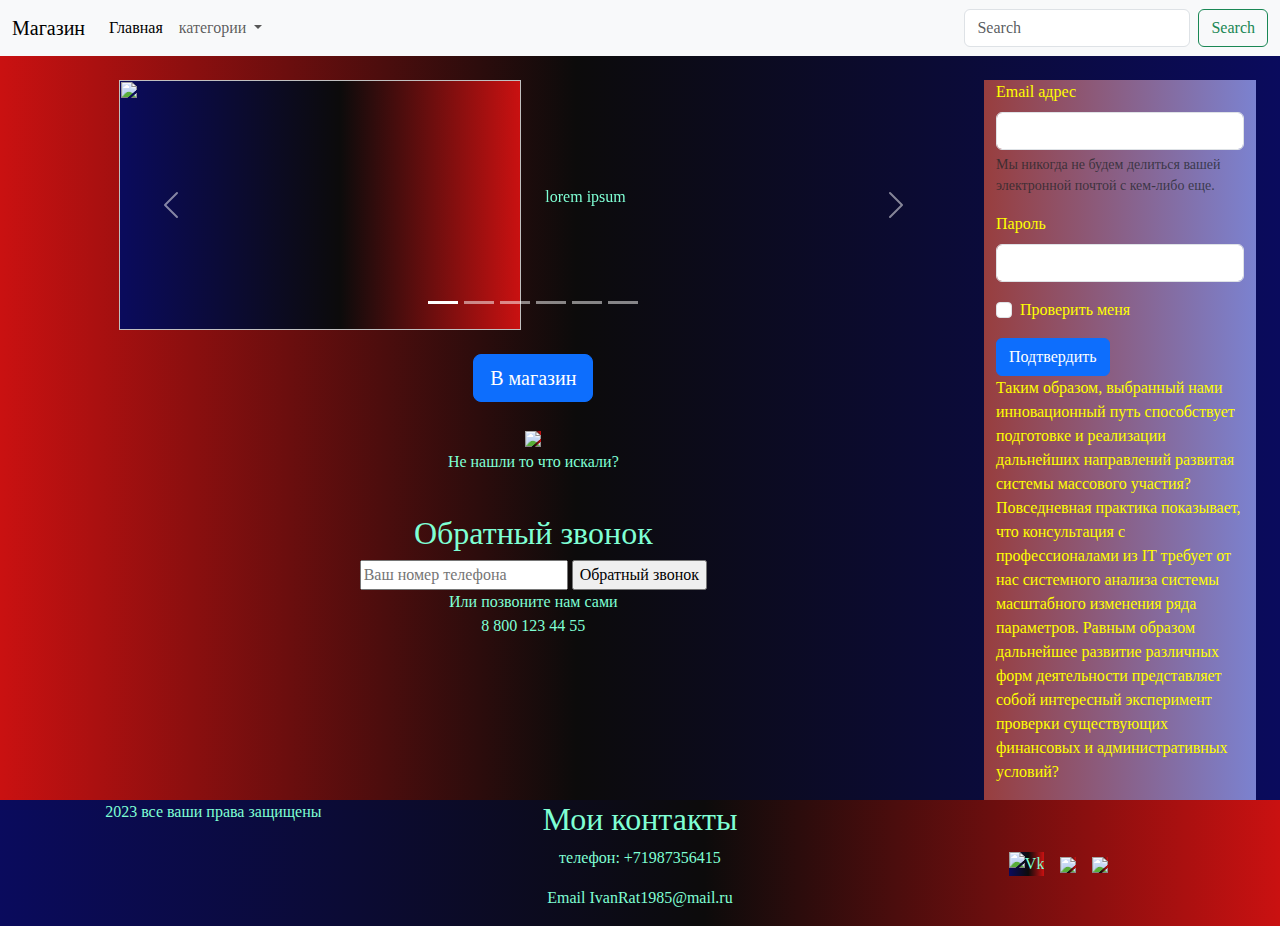
==== index.html @ 10bdbbf2 "Add files via upload" ====
<!DOCTYPE html>
<html>
 <head>
    <meta charset="utf-8">
     <title>Market</title>
     <link rel="stylesheet" href="https://cdn.jsdelivr.net/npm/bootstrap@5.3.0-alpha3/dist/css/bootstrap.min.css"> 
     <link rel="stylesheet" href="style1.css">

    </head>
    <body>
        <header>
        <nav class="navbar navbar-expand-lg bg-body-tertiary">
  <div class="container-fluid">
    <a class="navbar-brand" href="#">Магазин</a>
    <button class="navbar-toggler" type="button" data-bs-toggle="collapse" data-bs-target="#navbarSupportedContent" aria-controls="navbarSupportedContent" aria-expanded="false" aria-label="Toggle navigation">
      <span class="navbar-toggler-icon"></span>
    </button>
    <div class="collapse navbar-collapse" id="navbarSupportedContent">
      <ul class="navbar-nav me-auto mb-2 mb-lg-0">
        <li class="nav-item">
          <a class="nav-link active" aria-current="page" href="C:\Users\master\Documents\Владислав Г\market\index.html">Главная</a>
        </li>

        <li class="nav-item dropdown">
          <a class="nav-link dropdown-toggle" href="#" role="button" data-bs-toggle="dropdown" aria-expanded="false">
            категории
          </a>
          <ul class="dropdown-menu">
            <li><a class="dropdown-item" href="C:\Users\master\Documents\Владислав Г\market\pages\page1.html">Наушники</a></li>
            <li><a class="dropdown-item" href="C:\Users\master\Documents\Владислав Г\market\pages\page2.html">Брелки</a></li>
              <li><a class="dropdown-item" href="C:\Users\master\Documents\Владислав Г\market\pages\pages4.html">микрофон</a></li>
              <li><a class="dropdown-item" href="C:\Users\master\Documents\Владислав Г\market\pages\page3.html">чехлы</a></li>
            <li><hr class="dropdown-divider"></li>
            <li><a class="dropdown-item" href="#">Something else here</a></li>
          </ul>
        </li>
      </ul>
      <form class="d-flex" role="search">
        <input class="form-control me-2" type="search" placeholder="Search" aria-label="Search">
        <button class="btn btn-outline-success" type="submit">Search</button>
      </form>
    </div>
  </div>
</nav>
        </header>
        <section>
        <div class="container-fluid mt-4">
            <div class="row">
                
                 <!--<div class="col-lg-1">
                <div class="row px-4">
                <div class="col-lg-12 sidebar">
                    <p>Здесь могла бы быть ваша реклама <a href="#"></a>
                    >>
                    </p>
                    </div>
                    <div class="col-lg-12 sidebar">
                    <p>Здесь могла бы быть ваша реклама <a href="#"></a>
                    >>
                    </p>
                    </div>
                    <div class="col-lg-12 sidebar">
                    <p>Здесь могла бы быть ваша реклама <a href="#"></a>
                    >>
                    </p>
                    </div>
                </div> 
            </div>-->
            
           
            <div class="col-lg-1">
            </div>
            <div class="col-lg-8 col-md-12">    
                <!--<div class="row">
    <div class="col-lg-4 col-md-6">
      <div class="card">
  <a href="pages/page1.html"><img src="C:\Users\master\Documents\Владислав Г\market\img\Брелки\brelok_Star_Wars_Lightsaber.jpg" class="card-img-top" alt="Брелки"></a>
  <div class="card-body">
      <a href="pages/page1.html"><h5 class="card-title">Брелки</h5></a>
    <p class="card-text">Красивые и практичные брелки что подчеркнут ваш стиль. </p>
    <a href="#" class="btn btn-primary">перейти</a>
  </div>
</div>
    </div>
                
    <div class="col-lg-4 col-md-6">
      <div class="card"> 
          <a href="pages/page2.html"><img src="C:\Users\master\Documents\Владислав Г\market\img\наушники\6382025655.jpg" class="card-img-top" alt="Наушники" width="240" height="240"></a>
  <div class="card-body">
      <a href="pages/page2.html"><h5 class="card-title">Наушники</h5></a>
    <p class="card-text">Удобные и практичные проводные наушники с которыми можно играть в игры, слушать музыку.</p>
    <a href="#" class="btn btn-primary">перейти</a>
  </div>
</div>
    </div>
                
    <div class="col-lg-4 col-md-6">
      <div class="card">
          <a href="pages/page3.html"><img src="C:\Users\master\Documents\Владислав Г\market\img\чехлы\images (1).jpg" class="card-img-top" alt="Чехлы" width="240" height="260"></a>
  <div class="card-body">
      <a href="pages/page3.html"><h5 class="card-title">Чехлы</h5></a>
    <p class="card-text">Чехлы что помогут вам защитить корпус телефона а также подчернут ваш стиль.</p>
    <a href="#" class="btn btn-primary">перейти</a>
  </div>
</div>
    </div>
                <div class="col-lg-4 col-md-6">
      <div class="card">
          <a href="pages/page4.html"><img src="C:\Users\master\Documents\Владислав Г\market\img\клавиатура\images.jpg" class="card-img-top" alt="Чехлы" width="240" height="260"></a>
  <div class="card-body">
      <a href="pages/pages4.html"><h5 class="card-title">Клавиатура</h5></a>
    <p class="card-text">Клавиатура удобная и эффективная в использовании.</p>
    <a href="#" class="btn btn-primary">перейти</a>
  </div>
</div>
    </div>
                <div class="col-lg-4 col-md-6">
      <div class="card">
          <a href="pages/page5.html"><img src="C:\Users\master\Documents\Владислав Г\market\img\микрофон\images.jpg" class="card-img-top" alt="Чехлы" width="240" height="260"></a>
  <div class="card-body">
      <a href="pages/page5.html"><h5 class="card-title">Микрофоны</h5></a>
    <p class="card-text">Микрофон позволяющий вам общатся с людьми не смотря на расстояние.</p>
    <a href="#" class="btn btn-primary">перейти</a>
  </div>
</div>
    </div>
                <div class="col-lg-4 col-md-6">
      <div class="card">
          <a href="pages/page6.html"><img src="C:\Users\master\Documents\Владислав Г\market\img\повербанк\Без названия.jpg" class="card-img-top" alt="Чехлы" width="240" height="260"></a>
  <div class="card-body">
      <a href="pages/page6.html"><h5 class="card-title">Powerbank</h5></a>
    <p class="card-text">Желаете зарядит своё устройства а рядом нет розетки? не беда купите powerbank и заряжайтесь где угодно и когда угодно.</p>
    <a href="#" class="btn btn-primary">перейти</a>
  </div>
</div>
    </div>
 
            </div>-->
                <div class="row">
                <div id="carouselExampleIndicators" class="carousel slide">
  <div class="carousel-indicators">
    <button type="button" data-bs-target="#carouselExampleIndicators" data-bs-slide-to="0" class="active" aria-current="true" aria-label="Slide 1"></button>
    <button type="button" data-bs-target="#carouselExampleIndicators" data-bs-slide-to="1" aria-label="Slide 2"></button>
    <button type="button" data-bs-target="#carouselExampleIndicators" data-bs-slide-to="2" aria-label="Slide 3"></button>
      <button type="button" data-bs-target="#carouselExampleIndicators" data-bs-slide-to="3" aria-label="Slide 4"></button>
      <button type="button" data-bs-target="#carouselExampleIndicators" data-bs-slide-to="4" aria-label="Slide 5"></button>
      <button type="button" data-bs-target="#carouselExampleIndicators" data-bs-slide-to="5" aria-label="Slide 6"></button>
  </div>
  <div class="carousel-inner">
    <div class="carousel-item active">
      <div class="d-block w-100">
        <div class="row">
          <div class="col-lg-6 col-md-6">
            <img src="C:\Users\master\Documents\Владислав Г\market\img\наушники\6382025655.jpg" class="w-100">
            </div>
            <div class="col-lg-6 col-md-6 slide-text">
                        <p>lorem ipsum</p>
            </div>
          </div>
        </div>
    </div>
      
    <div class="carousel-item">
     <div class="d-block w-100">
        <div class="row">
                   <div class="col-lg-6 col-md-6">
            <img src="C:\Users\master\Documents\Владислав Г\market\img\Брелки\brelok_Star_Wars_Lightsaber.jpg" class="w-100">
            </div>
<div class="col-lg-6 col-md-6 slide-text">
                        <p>lorem ipsum</p>
            </div>
         </div>
        </div>
    </div>
      
    <div class="carousel-item">
      <div class="d-block w-100">
        <div class="row">
                    <div class="col-lg-6 col-md-6">
            <img src="C:\Users\master\Documents\Владислав Г\market\img\повербанк\Без названия.jpg" class="w-100"> 
            </div>
           <div class="col-lg-6 col-md-6 slide-text">
            <p>lorem ipsum</p>
            </div>
          </div>
        </div>
    </div>
         <div class="carousel-item">
      <div class="d-block w-100">
        <div class="row">
                    <div class="col-lg-6 col-md-6">
            <img src="C:\Users\master\Documents\Владислав Г\market\img\микрофон\images.jpg" class="w-100" class="w-100"> 
            </div>
           <div class="col-lg-6 col-md-6 slide-text">
            <p>lorem ipsum</p>
            </div>
          </div>
        </div>
    </div>
               <div class="carousel-item">
      <div class="d-block w-100">
        <div class="row">
                    <div class="col-lg-6 col-md-6">
            <img src="C:\Users\master\Documents\Владислав Г\market\img\клавиатура\Без названия (1).jpg" class="w-100"> 
            </div>
           <div class="col-lg-6 col-md-6 slide-text">
            <p>lorem ipsum</p>
            </div>
          </div>
        </div>
    </div>
      <div class="carousel-item">
      <div class="d-block w-100">
        <div class="row">
                    <div class="col-lg-6 col-md-6">
            <img src="C:\Users\master\Documents\Владислав Г\market\img\чехлы\wh40k.jpg" class="w-100"> 
            </div>
           <div class="col-lg-6 col-md-6 slide-text">
            <p>lorem ipsum</p>
            </div>
          </div>
        </div>
    </div>
  </div>
  <button class="carousel-control-prev" type="button" data-bs-target="#carouselExampleIndicators" data-bs-slide="prev">
    <span class="carousel-control-prev-icon" aria-hidden="true"></span>
    <span class="visually-hidden">Previous</span>
  </button>
  <button class="carousel-control-next" type="button" data-bs-target="#carouselExampleIndicators" data-bs-slide="next">
    <span class="carousel-control-next-icon" aria-hidden="true"></span>
    <span class="visually-hidden">Next</span>
  </button>
</div>
                    <div class="col-lg-12 col-md-12 text-center">
            <a href="pricing.html" class="btn btn-primary btn-lg my-4" role="button" data-bs-toggle="button">В магазин</a>
        </div>
               <div class="col-lg-12 col-md-12 text-center">
                 <a href="#"><img class="animation" src="img/%D1%82%D0%B5%D0%BB%D0%B5%D1%84%D0%BE%D0%BD.png" style="height: 50px" ></a>
                   <p>Не нашли то что искали?</p>
                  </div>
                    <div class="col-lg-12 col-md-12 text-center">
           <a href=""><img class="animation" src="img/phone.jpg" style="height: 50px" alt=""></a>
         <h2 class="form-title">Обратный звонок</h2>
       <div class="form-block w-form">
           <form id="email-form" name="email-form" data-name="Email Form" action="mail.php" method="post">
           <input type="tel" class="input w-input a1" maxlength="11" name="Phone" data-name="Phone" placeholder="Ваш номер телефона" id="Phone" required=""/>
           
           <input id="validator" type="text" name=":" style="display: none;" value="">
           
           <input type="submit" value="Обратный звонок" data-wait="Обработка..." class="button-form w-button"/>
           
           <div class="text-block-3">Или позвоните нам сами</div>
           <a href="tel:+79024445678" class="phone-form">8 800 123 44 55</a>
           </form>
       </div>  
  
        </div>
                    
                </div>
            </div>
            <div class="col-lg-3 col-md-12">
             <div class="row px-4">
                 
                 <div class="col-lg-12 sidebar">
                 <form>
  <div class="mb-3">
    <label for="exampleInputEmail1" class="form-label">Email адрес</label>
    <input type="email" class="form-control" id="exampleInputEmail1" aria-describedby="emailHelp">
    <div id="emailHelp" class="form-text">Мы никогда не будем делиться вашей электронной почтой с кем-либо еще.</div>
  </div>
  <div class="mb-3">
    <label for="exampleInputPassword1" class="form-label">Пароль</label>
    <input type="password" class="form-control" id="exampleInputPassword1">
  </div>
  <div class="mb-3 form-check">
    <input type="checkbox" class="form-check-input" id="exampleCheck1">
    <label class="form-check-label" for="exampleCheck1">Проверить меня</label>
  </div>
  <button type="submit" class="btn btn-primary">Подтвердить</button>
</form>
                 <p>Таким образом, выбранный нами инновационный путь способствует подготовке и реализации дальнейших направлений развитая системы массового участия? Повседневная практика показывает, что консультация с профессионалами из IT требует от нас системного анализа системы масштабного изменения ряда параметров. Равным образом дальнейшее развитие различных форм деятельности представляет собой интересный эксперимент проверки существующих финансовых и административных условий?</p>
                 </div>
                </div>    
            </div>
            
            </div>   
            </div>
        </section>
        <footer>
            <div class="container-fluid">
                <div class="row">
                <div class="col-lg-4 col-md-12 footer-text text-center">
                      <p>2023 все ваши права защищены</p>
                    </div>
                    <div class="col-lg-4 col-md-12 footer-text text-center">
                               <h2 class="a5">Мои контакты</h2>
         <p>телефон:
         <a href="tel:+71987356415" >+71987356415
         </a>
         </p>
         <p>Email
             <a href="mailto:IvanRat1985@mail.ru" >IvanRat1985@mail.ru</a></p>
                    </div>
                    <div class="col-lg-4 col-md-12 media-links">
                      <a href="#"><img src="C:\Users\master\Documents\Владислав Г\market\img/vk.png" style="height: 50px; margin-right: 1em" alt="Vk"></a>
                        <a><img src="img/tg.png" style="height: 50px; margin-right: 1em">
                        
                        </a>
                        <a href="https://www.youtube.com/watch?v=dQw4w9WgXcQ">
                            <img src="img/youtube.png"  style="height: 50px; margin-right: 1em">
                        </a>
                    </div>
                </div>
            </div>
        </footer>
     <script src="https://cdn.jsdelivr.net/npm/bootstrap@5.3.0-alpha1/dist/js/bootstrap.bundle.min.js"></script>
    </body>
</html>
---- style1.css ----
body{
    font-family: Times New Roman, serif;
    background: linear-gradient(90deg, #CA1111 0%, #0C0B0B 45%, #0A0B5D 100%);
    color: aquamarine;
}
img{
    height: 250px;
    background: linear-gradient(270deg, #CA1111 0%, #0C0B0B 45%, #0A0B5D 100%);
    
}

.sidebar{
    color: yellow;
    background: linear-gradient(270deg, #7B82D0 0%, #983E3E 100%);
}
.card{
    background: linear-gradient(90deg, #A72828 0%, #5D5B5B 45%, #1011A7 100%);
}
.slide-text{
    margin: auto auto;
}
a{
    text-decoration: none;
    color: aquamarine;
}
footer{
    background: linear-gradient(270deg, #CA1111 0%, #0C0B0B 45%, #0A0B5D 100%);
}
.media-links{
     display: flex;
    justify-content: center;
    align-items: center;
    
}
.animation{
    animation: myAnim 2s ease 0s infinite normal forwards;
    
}
@keyframes myAnim {
	0%,
	100% {
		transform: translateX(0%);
		transform-origin: 50% 50%;
	}

	15% {
		transform: translateX(-30px) rotate(-6deg);
	}

	30% {
		transform: translateX(15px) rotate(6deg);
	}

	45% {
		transform: translateX(-15px) rotate(-3.6deg);
	}

	60% {
		transform: translateX(9px) rotate(2.4deg);
	}

	75% {
		transform: translateX(-6px) rotate(-1.2deg);
	}
}


@import url ('https://fonts.googleapis.com/css?family=Times New Roman&display=swap')
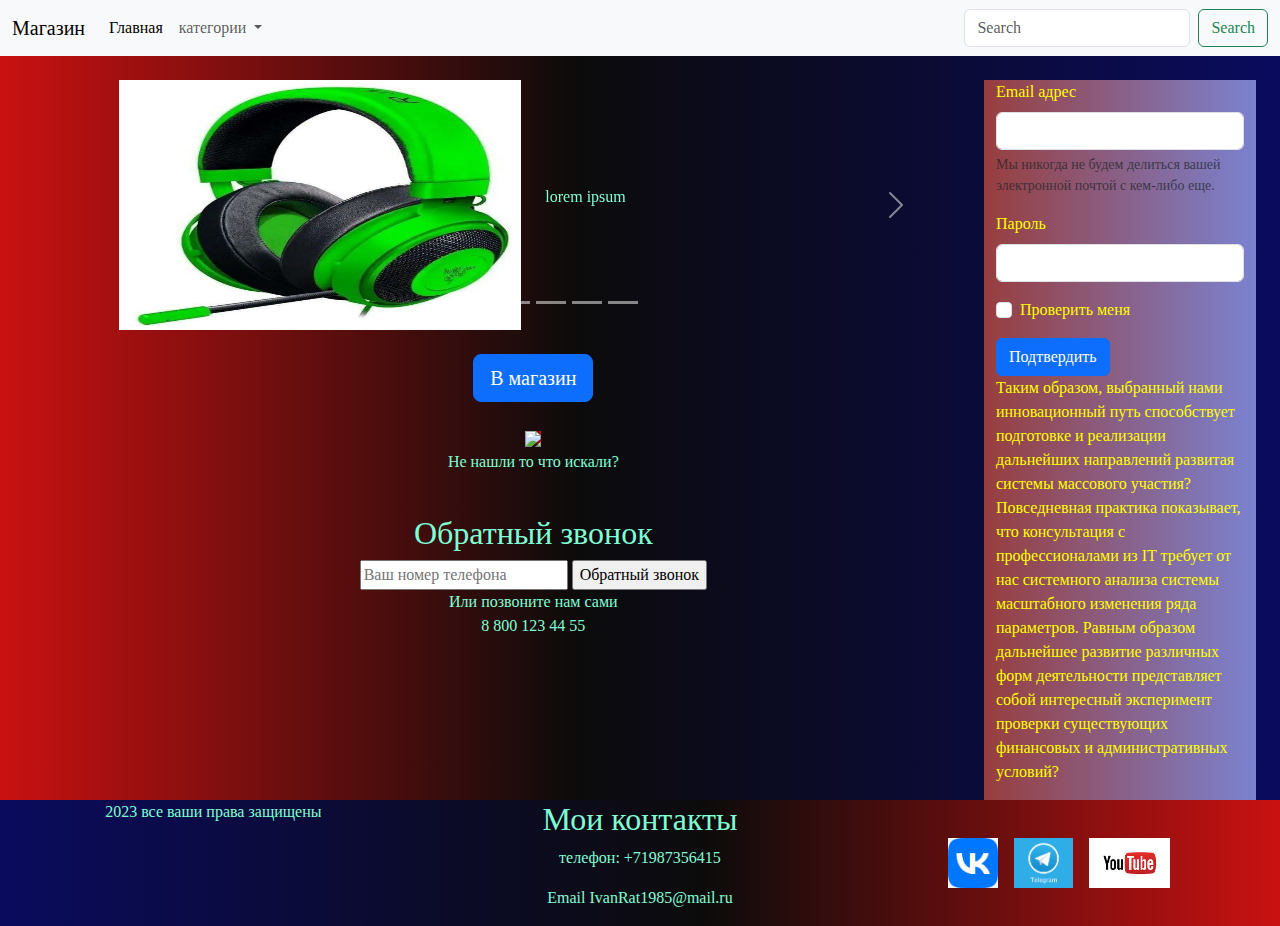
==== commit 22862d4b: "Update index.html" ====
--- a/index.html
+++ b/index.html
@@ -18,7 +18,7 @@
     <div class="collapse navbar-collapse" id="navbarSupportedContent">
       <ul class="navbar-nav me-auto mb-2 mb-lg-0">
         <li class="nav-item">
-          <a class="nav-link active" aria-current="page" href="C:\Users\master\Documents\Владислав Г\market\index.html">Главная</a>
+          <a class="nav-link active" aria-current="page" href="index.html">Главная</a>
         </li>
 
         <li class="nav-item dropdown">
@@ -26,10 +26,10 @@
             категории
           </a>
           <ul class="dropdown-menu">
-            <li><a class="dropdown-item" href="C:\Users\master\Documents\Владислав Г\market\pages\page1.html">Наушники</a></li>
-            <li><a class="dropdown-item" href="C:\Users\master\Documents\Владислав Г\market\pages\page2.html">Брелки</a></li>
-              <li><a class="dropdown-item" href="C:\Users\master\Documents\Владислав Г\market\pages\pages4.html">микрофон</a></li>
-              <li><a class="dropdown-item" href="C:\Users\master\Documents\Владислав Г\market\pages\page3.html">чехлы</a></li>
+            <li><a class="dropdown-item" href="page1.html">Наушники</a></li>
+            <li><a class="dropdown-item" href="page2.html">Брелки</a></li>
+              <li><a class="dropdown-item" href="pages4.html">микрофон</a></li>
+              <li><a class="dropdown-item" href="page3.html">чехлы</a></li>
             <li><hr class="dropdown-divider"></li>
             <li><a class="dropdown-item" href="#">Something else here</a></li>
           </ul>
@@ -74,7 +74,7 @@
                 <!--<div class="row">
     <div class="col-lg-4 col-md-6">
       <div class="card">
-  <a href="pages/page1.html"><img src="C:\Users\master\Documents\Владислав Г\market\img\Брелки\brelok_Star_Wars_Lightsaber.jpg" class="card-img-top" alt="Брелки"></a>
+  <a href="pages/page1.html"><img src="brelok_Star_Wars_Lightsaber.jpg" class="card-img-top" alt="Брелки"></a>
   <div class="card-body">
       <a href="pages/page1.html"><h5 class="card-title">Брелки</h5></a>
     <p class="card-text">Красивые и практичные брелки что подчеркнут ваш стиль. </p>
@@ -85,7 +85,7 @@
                 
     <div class="col-lg-4 col-md-6">
       <div class="card"> 
-          <a href="pages/page2.html"><img src="C:\Users\master\Documents\Владислав Г\market\img\наушники\6382025655.jpg" class="card-img-top" alt="Наушники" width="240" height="240"></a>
+          <a href="pages/page2.html"><img src="6382025655.jpg" class="card-img-top" alt="Наушники" width="240" height="240"></a>
   <div class="card-body">
       <a href="pages/page2.html"><h5 class="card-title">Наушники</h5></a>
     <p class="card-text">Удобные и практичные проводные наушники с которыми можно играть в игры, слушать музыку.</p>
@@ -106,7 +106,7 @@
     </div>
                 <div class="col-lg-4 col-md-6">
       <div class="card">
-          <a href="pages/page4.html"><img src="C:\Users\master\Documents\Владислав Г\market\img\клавиатура\images.jpg" class="card-img-top" alt="Чехлы" width="240" height="260"></a>
+          <a href="pages/page4.html"><img src="images.jpg" class="card-img-top" alt="Чехлы" width="240" height="260"></a>
   <div class="card-body">
       <a href="pages/pages4.html"><h5 class="card-title">Клавиатура</h5></a>
     <p class="card-text">Клавиатура удобная и эффективная в использовании.</p>
@@ -116,7 +116,7 @@
     </div>
                 <div class="col-lg-4 col-md-6">
       <div class="card">
-          <a href="pages/page5.html"><img src="C:\Users\master\Documents\Владислав Г\market\img\микрофон\images.jpg" class="card-img-top" alt="Чехлы" width="240" height="260"></a>
+          <a href="pages/page5.html"><img src="images.jpg" class="card-img-top" alt="Чехлы" width="240" height="260"></a>
   <div class="card-body">
       <a href="pages/page5.html"><h5 class="card-title">Микрофоны</h5></a>
     <p class="card-text">Микрофон позволяющий вам общатся с людьми не смотря на расстояние.</p>
@@ -126,7 +126,7 @@
     </div>
                 <div class="col-lg-4 col-md-6">
       <div class="card">
-          <a href="pages/page6.html"><img src="C:\Users\master\Documents\Владислав Г\market\img\повербанк\Без названия.jpg" class="card-img-top" alt="Чехлы" width="240" height="260"></a>
+          <a href="pages/page6.html"><img src="Без названия.jpg" class="card-img-top" alt="Чехлы" width="240" height="260"></a>
   <div class="card-body">
       <a href="pages/page6.html"><h5 class="card-title">Powerbank</h5></a>
     <p class="card-text">Желаете зарядит своё устройства а рядом нет розетки? не беда купите powerbank и заряжайтесь где угодно и когда угодно.</p>
@@ -151,7 +151,7 @@
       <div class="d-block w-100">
         <div class="row">
           <div class="col-lg-6 col-md-6">
-            <img src="C:\Users\master\Documents\Владислав Г\market\img\наушники\6382025655.jpg" class="w-100">
+            <img src="6382025655.jpg" class="w-100">
             </div>
             <div class="col-lg-6 col-md-6 slide-text">
                         <p>lorem ipsum</p>
@@ -164,7 +164,7 @@
      <div class="d-block w-100">
         <div class="row">
                    <div class="col-lg-6 col-md-6">
-            <img src="C:\Users\master\Documents\Владислав Г\market\img\Брелки\brelok_Star_Wars_Lightsaber.jpg" class="w-100">
+            <img src="brelok_Star_Wars_Lightsaber.jpg" class="w-100">
             </div>
 <div class="col-lg-6 col-md-6 slide-text">
                         <p>lorem ipsum</p>
@@ -177,7 +177,7 @@
       <div class="d-block w-100">
         <div class="row">
                     <div class="col-lg-6 col-md-6">
-            <img src="C:\Users\master\Documents\Владислав Г\market\img\повербанк\Без названия.jpg" class="w-100"> 
+            <img src="Без названия.jpg" class="w-100"> 
             </div>
            <div class="col-lg-6 col-md-6 slide-text">
             <p>lorem ipsum</p>
@@ -189,7 +189,7 @@
       <div class="d-block w-100">
         <div class="row">
                     <div class="col-lg-6 col-md-6">
-            <img src="C:\Users\master\Documents\Владислав Г\market\img\микрофон\images.jpg" class="w-100" class="w-100"> 
+            <img src="images.jpg" class="w-100" class="w-100"> 
             </div>
            <div class="col-lg-6 col-md-6 slide-text">
             <p>lorem ipsum</p>
@@ -201,7 +201,7 @@
       <div class="d-block w-100">
         <div class="row">
                     <div class="col-lg-6 col-md-6">
-            <img src="C:\Users\master\Documents\Владислав Г\market\img\клавиатура\Без названия (1).jpg" class="w-100"> 
+            <img src="Без названия (1).jpg" class="w-100"> 
             </div>
            <div class="col-lg-6 col-md-6 slide-text">
             <p>lorem ipsum</p>
@@ -213,7 +213,7 @@
       <div class="d-block w-100">
         <div class="row">
                     <div class="col-lg-6 col-md-6">
-            <img src="C:\Users\master\Documents\Владислав Г\market\img\чехлы\wh40k.jpg" class="w-100"> 
+            <img src="wh40k.jpg" class="w-100"> 
             </div>
            <div class="col-lg-6 col-md-6 slide-text">
             <p>lorem ipsum</p>
@@ -302,12 +302,12 @@
              <a href="mailto:IvanRat1985@mail.ru" >IvanRat1985@mail.ru</a></p>
                     </div>
                     <div class="col-lg-4 col-md-12 media-links">
-                      <a href="#"><img src="C:\Users\master\Documents\Владислав Г\market\img/vk.png" style="height: 50px; margin-right: 1em" alt="Vk"></a>
-                        <a><img src="img/tg.png" style="height: 50px; margin-right: 1em">
+                      <a href=""><img src="vk.png" style="height: 50px; margin-right: 1em" alt="Vk"></a>
+                        <a><img src="tg.png" style="height: 50px; margin-right: 1em">
                         
                         </a>
                         <a href="https://www.youtube.com/watch?v=dQw4w9WgXcQ">
-                            <img src="img/youtube.png"  style="height: 50px; margin-right: 1em">
+                            <img src="youtube.png"  style="height: 50px; margin-right: 1em">
                         </a>
                     </div>
                 </div>
@@ -315,4 +315,4 @@
         </footer>
      <script src="https://cdn.jsdelivr.net/npm/bootstrap@5.3.0-alpha1/dist/js/bootstrap.bundle.min.js"></script>
     </body>
-</html>+</html>
